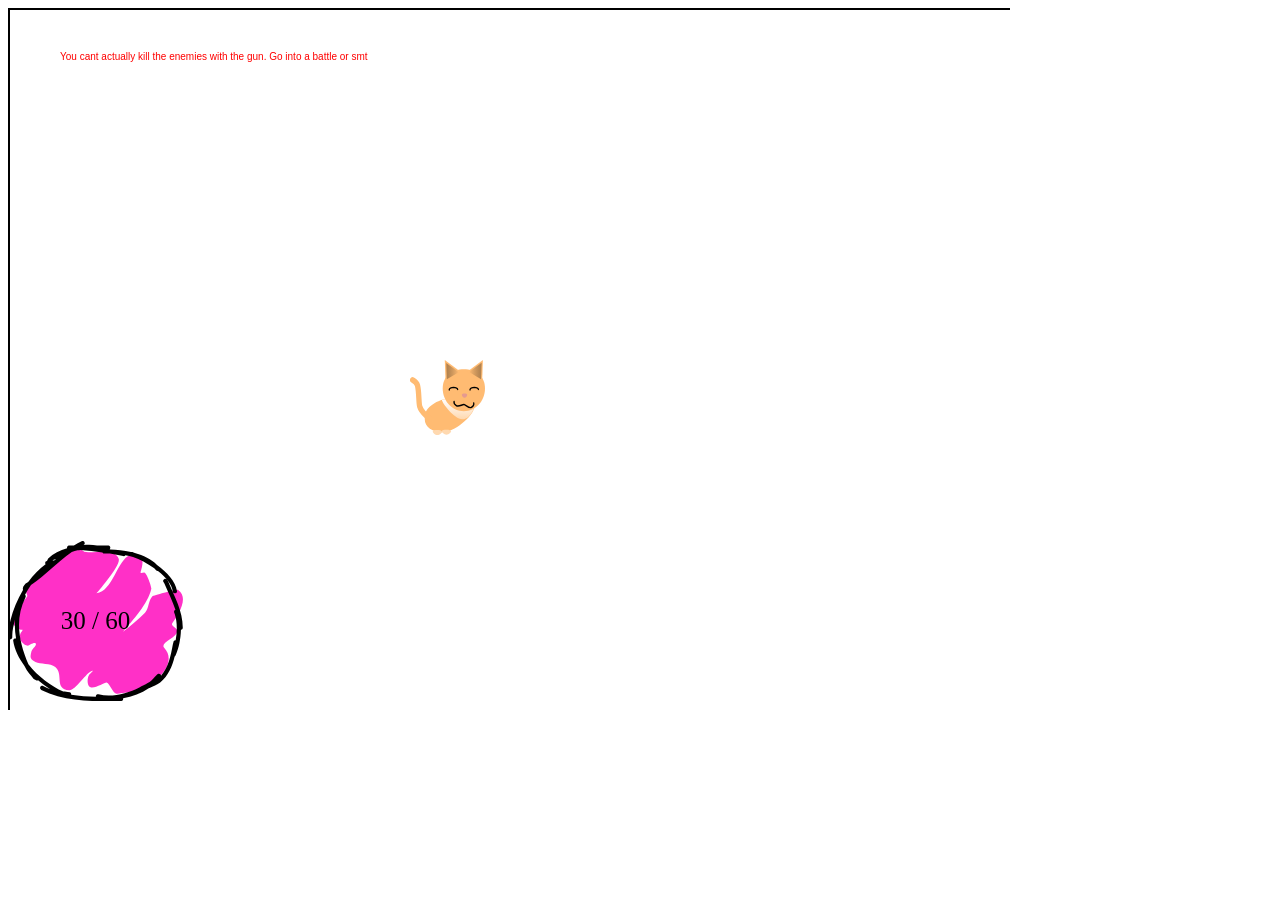
==== index.html @ 7a894f90 "added to github" ====
<!DOCTYPE html>
<html lang="en">

<head>
    <meta charset="UTF-8">
    <meta name="viewport" content="width=device-width, initial-scale=1.0">
    <link rel="stylesheet" href="sytles.css">
    <title>Evil Cat RPG</title>
</head>

<body>
    <div id="Canvas_Container">
        <canvas id="Canvas" width="1000" height="700" style="border: 2px solid #000000;"></canvas>
        <div id="AMMO_COUNTER"> </div>
    </div>
    <script src="game/setup.js"></script>
    <script src="game/music.js"></script>
    <script src="game/objects.js"></script>
    <script src="game/character.js"></script>
    <script src="game/render.js"></script>
    <script src="maps/testmap.js"> </script>
</body>

</html>
---- sytles.css ----
#Canvas_Container {
  position: relative;
  width: 1002px;
  height: 702px;
  overflow: hidden
}

#Canvas {
  position: absolute;
  top: 0;
  left: 0;
}

#AMMO_COUNTER {
  transition: transform 0.30s, box-shadow 0.30s;
  position: absolute;
  top: 525px;
  left: 0px;

  width: 175px;
  height: 175px;

  display: flex;
  align-items: center;
  justify-content: center;
  background-size: contain;
  background-repeat: no-repeat;
  background-position: center;

  color: rgb(0, 0, 0);
  font-size: 25px;
  font-family: "Comic Sans MS", "Comic Sans", cursive;
}

#AMMO_COUNTER.pop {
  transform: scale(1.1)
}

#AMMO_COUNTER.big_pop {
  transform: scale(1.3)
}
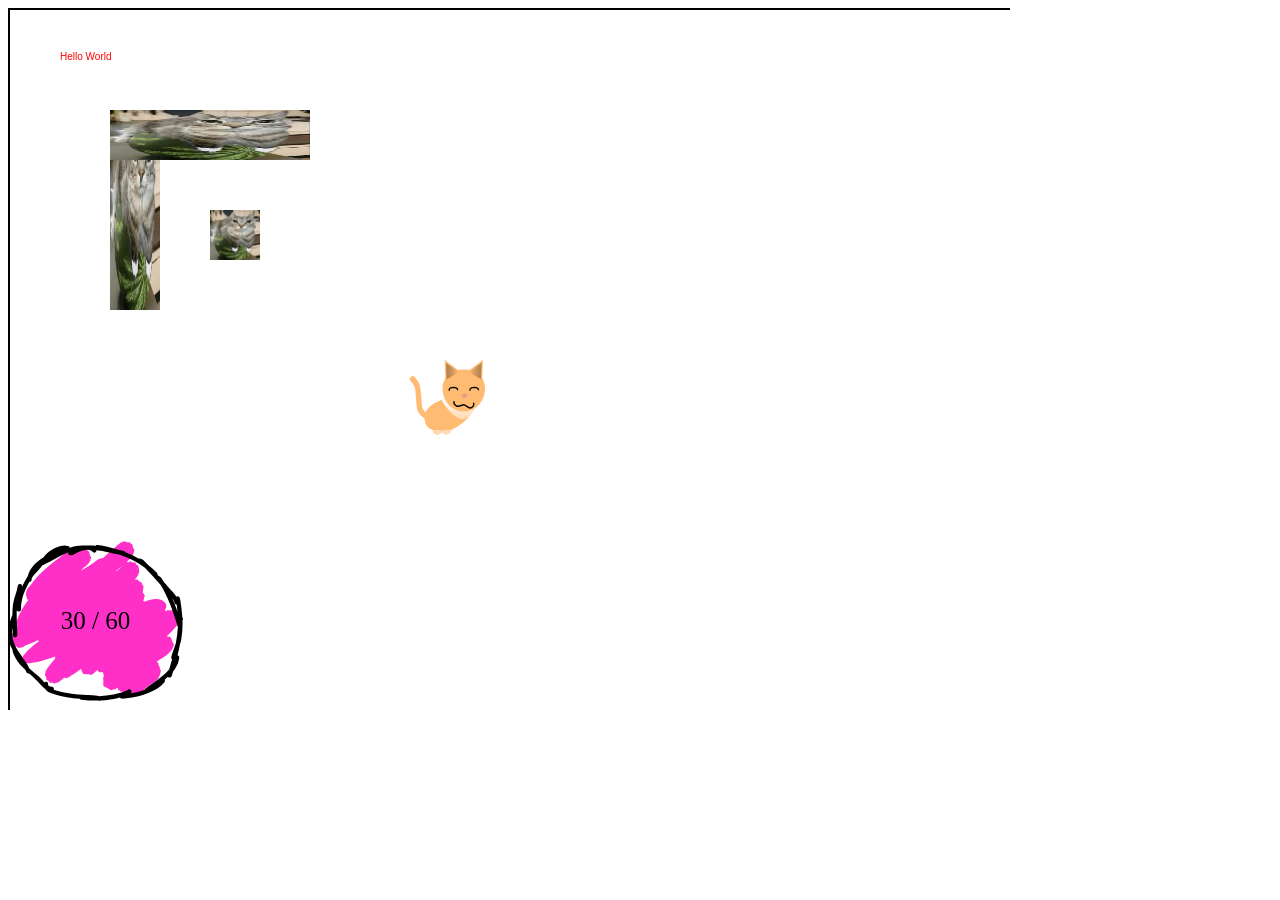
==== commit b0ad3de0: "Looks like I changed it again!" ====
--- a/index.html
+++ b/index.html
@@ -5,6 +5,7 @@
     <meta charset="UTF-8">
     <meta name="viewport" content="width=device-width, initial-scale=1.0">
     <link rel="stylesheet" href="sytles.css">
+    <link rel="icon" type="image/x-icon" href="favicon.ico">
     <title>Evil Cat RPG</title>
 </head>
 
@@ -14,11 +15,16 @@
         <div id="AMMO_COUNTER"> </div>
     </div>
     <script src="game/setup.js"></script>
+    <script src="https://cdn.socket.io/4.8.3/socket.io.min.js"
+        integrity="sha384-kzavj5fiMwLKzzD1f8S7TeoVIEi7uKHvbTA3ueZkrzYq75pNQUiUi6Dy98Q3fxb0"
+        crossorigin="anonymous"></script>
     <script src="game/music.js"></script>
+    <script src="game/image.js"> </script>
     <script src="game/objects.js"></script>
     <script src="game/character.js"></script>
     <script src="game/render.js"></script>
     <script src="maps/testmap.js"> </script>
+    
 </body>
 
 </html>
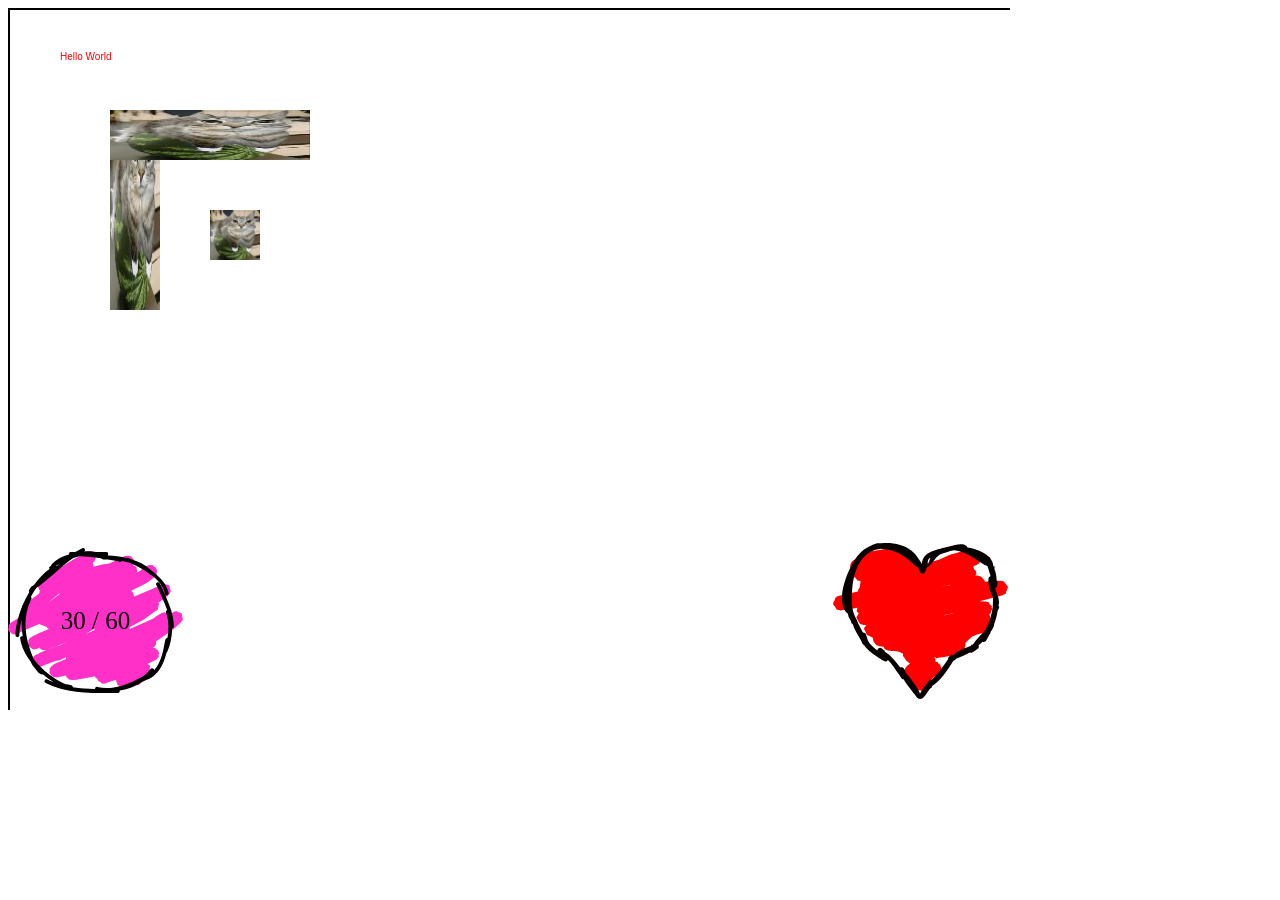
==== commit 8fce8b9c: "Makes it easier WIP  Multiplayer ooo  WIP im going to revert ts" ====
--- a/index.html
+++ b/index.html
@@ -13,18 +13,16 @@
     <div id="Canvas_Container">
         <canvas id="Canvas" width="1000" height="700" style="border: 2px solid #000000;"></canvas>
         <div id="AMMO_COUNTER"> </div>
+        <div id="HP_COUNTER"></div>
     </div>
     <script src="game/setup.js"></script>
-    <script src="https://cdn.socket.io/4.8.3/socket.io.min.js"
-        integrity="sha384-kzavj5fiMwLKzzD1f8S7TeoVIEi7uKHvbTA3ueZkrzYq75pNQUiUi6Dy98Q3fxb0"
-        crossorigin="anonymous"></script>
+    <script src="game/client.js"></script> 
     <script src="game/music.js"></script>
     <script src="game/image.js"> </script>
     <script src="game/objects.js"></script>
     <script src="game/character.js"></script>
     <script src="game/render.js"></script>
     <script src="maps/testmap.js"> </script>
-    
 </body>
 
 </html>
--- a/sytles.css
+++ b/sytles.css
@@ -38,4 +38,25 @@
 
 #AMMO_COUNTER.big_pop {
   transform: scale(1.3)
+}
+
+#HP_COUNTER {
+  transition: transform 0.30s, box-shadow 0.30s;
+  position: relative;
+  top: 525px;
+  left: 825px;
+
+  width: 175px;
+  height: 175px;
+  background-size: contain;
+  display: flex;
+  align-items: center;
+  justify-content: center;
+  background-repeat: no-repeat;
+  background-position: center;
+  
+
+  color: rgb(0, 0, 0);
+  font-size: 25px;
+  font-family: "Comic Sans MS", "Comic Sans", cursive;
 }
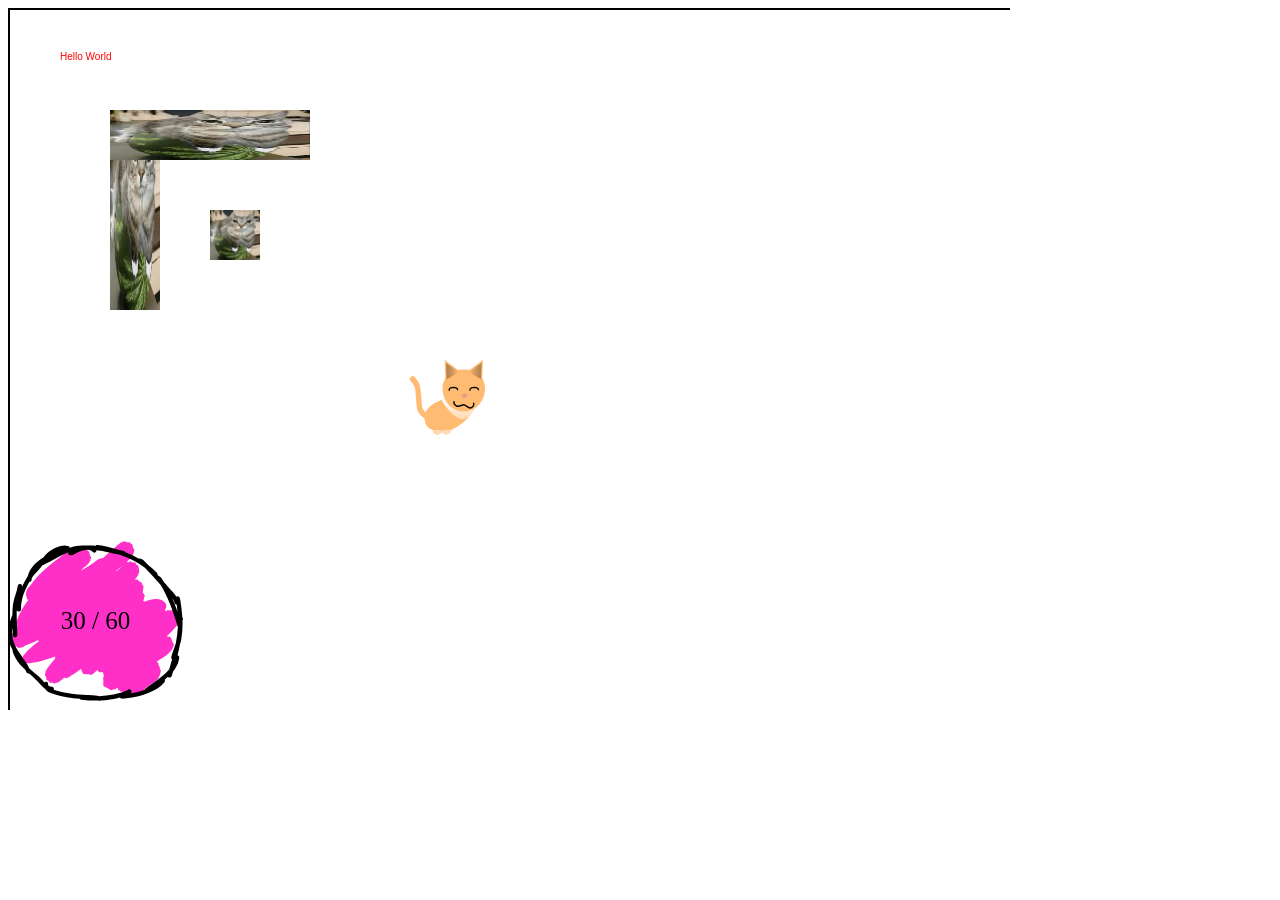
==== commit af3a1f81: "Revert "Makes it easier" This reverts commit 8fce8b9ccc897e9f6cb298eb3731ad71fb2c459d." ====
--- a/index.html
+++ b/index.html
@@ -13,16 +13,18 @@
     <div id="Canvas_Container">
         <canvas id="Canvas" width="1000" height="700" style="border: 2px solid #000000;"></canvas>
         <div id="AMMO_COUNTER"> </div>
-        <div id="HP_COUNTER"></div>
     </div>
     <script src="game/setup.js"></script>
-    <script src="game/client.js"></script> 
+    <script src="https://cdn.socket.io/4.8.3/socket.io.min.js"
+        integrity="sha384-kzavj5fiMwLKzzD1f8S7TeoVIEi7uKHvbTA3ueZkrzYq75pNQUiUi6Dy98Q3fxb0"
+        crossorigin="anonymous"></script>
     <script src="game/music.js"></script>
     <script src="game/image.js"> </script>
     <script src="game/objects.js"></script>
     <script src="game/character.js"></script>
     <script src="game/render.js"></script>
     <script src="maps/testmap.js"> </script>
+    
 </body>
 
 </html>
--- a/sytles.css
+++ b/sytles.css
@@ -38,25 +38,4 @@
 
 #AMMO_COUNTER.big_pop {
   transform: scale(1.3)
-}
-
-#HP_COUNTER {
-  transition: transform 0.30s, box-shadow 0.30s;
-  position: relative;
-  top: 525px;
-  left: 825px;
-
-  width: 175px;
-  height: 175px;
-  background-size: contain;
-  display: flex;
-  align-items: center;
-  justify-content: center;
-  background-repeat: no-repeat;
-  background-position: center;
-  
-
-  color: rgb(0, 0, 0);
-  font-size: 25px;
-  font-family: "Comic Sans MS", "Comic Sans", cursive;
 }
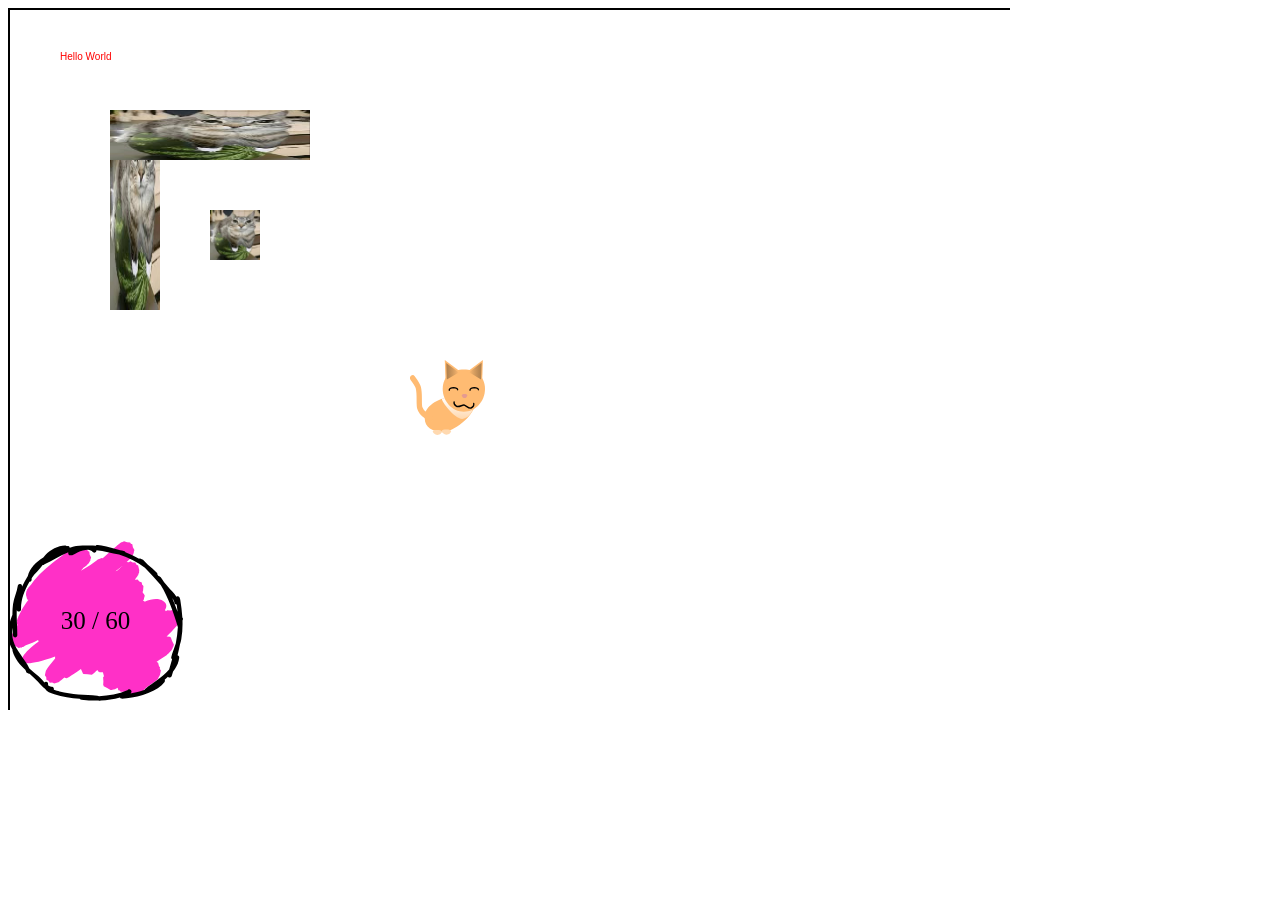
==== commit 51564951: "Cleaning Up For Multiplayer Rework" ====
--- a/index.html
+++ b/index.html
@@ -15,9 +15,6 @@
         <div id="AMMO_COUNTER"> </div>
     </div>
     <script src="game/setup.js"></script>
-    <script src="https://cdn.socket.io/4.8.3/socket.io.min.js"
-        integrity="sha384-kzavj5fiMwLKzzD1f8S7TeoVIEi7uKHvbTA3ueZkrzYq75pNQUiUi6Dy98Q3fxb0"
-        crossorigin="anonymous"></script>
     <script src="game/music.js"></script>
     <script src="game/image.js"> </script>
     <script src="game/objects.js"></script>
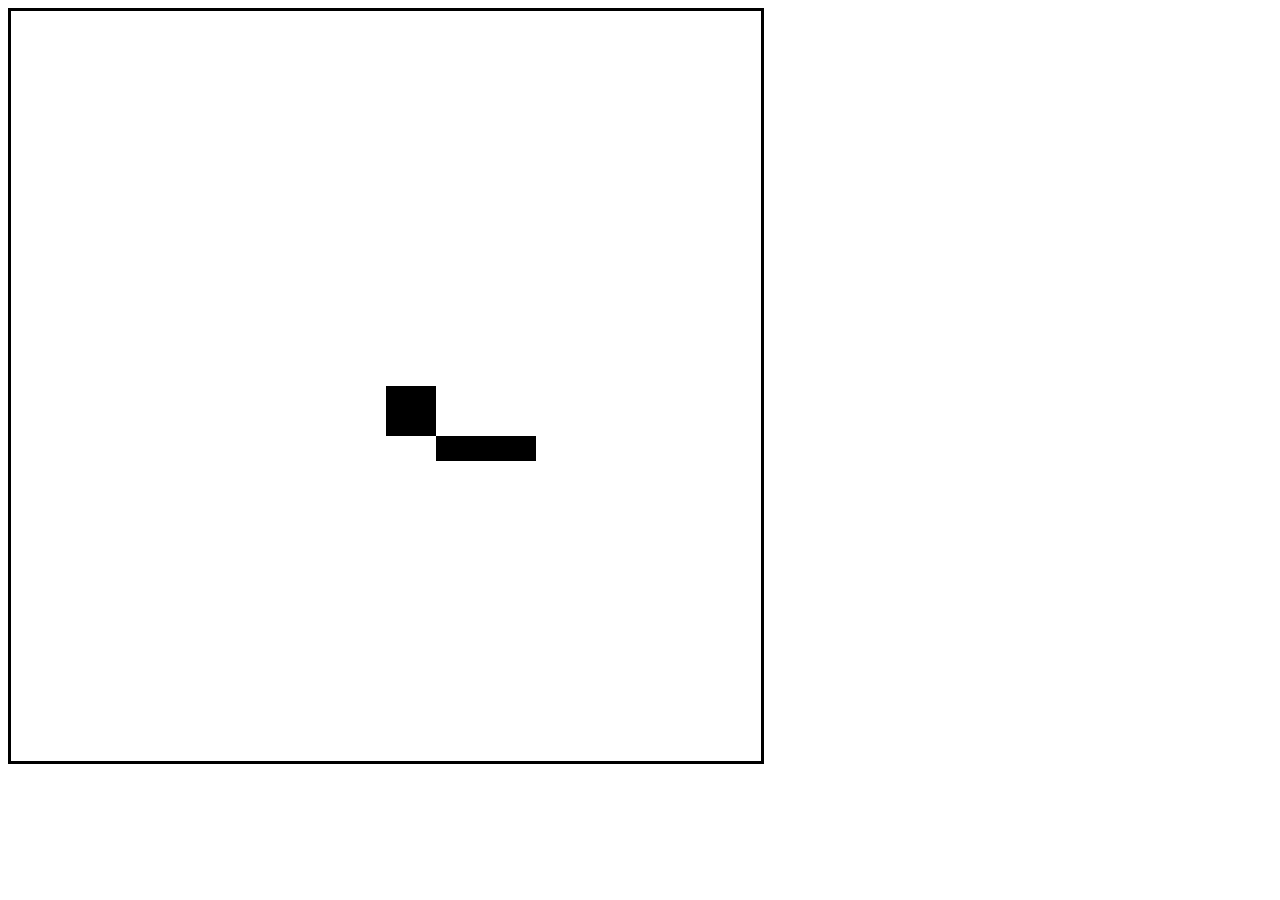
==== commit 1f92f673: "Rebuilding game" ====
--- a/index.html
+++ b/index.html
@@ -10,18 +10,11 @@
 </head>
 
 <body>
-    <div id="Canvas_Container">
-        <canvas id="Canvas" width="1000" height="700" style="border: 2px solid #000000;"></canvas>
-        <div id="AMMO_COUNTER"> </div>
-    </div>
-    <script src="game/setup.js"></script>
-    <script src="game/music.js"></script>
-    <script src="game/image.js"> </script>
-    <script src="game/objects.js"></script>
-    <script src="game/character.js"></script>
-    <script src="game/render.js"></script>
-    <script src="maps/testmap.js"> </script>
-    
+    <canvas id="myCanvas" width="750" height="750" style="border:3px solid #000000;">
+    <script src="game/setup.js"> </script>
+    <script src="game/render.js"> </script>
+    <script src="game/objects.js"> </script>
+    <script src="game/character.js"> </script>
 </body>
 
 </html>
